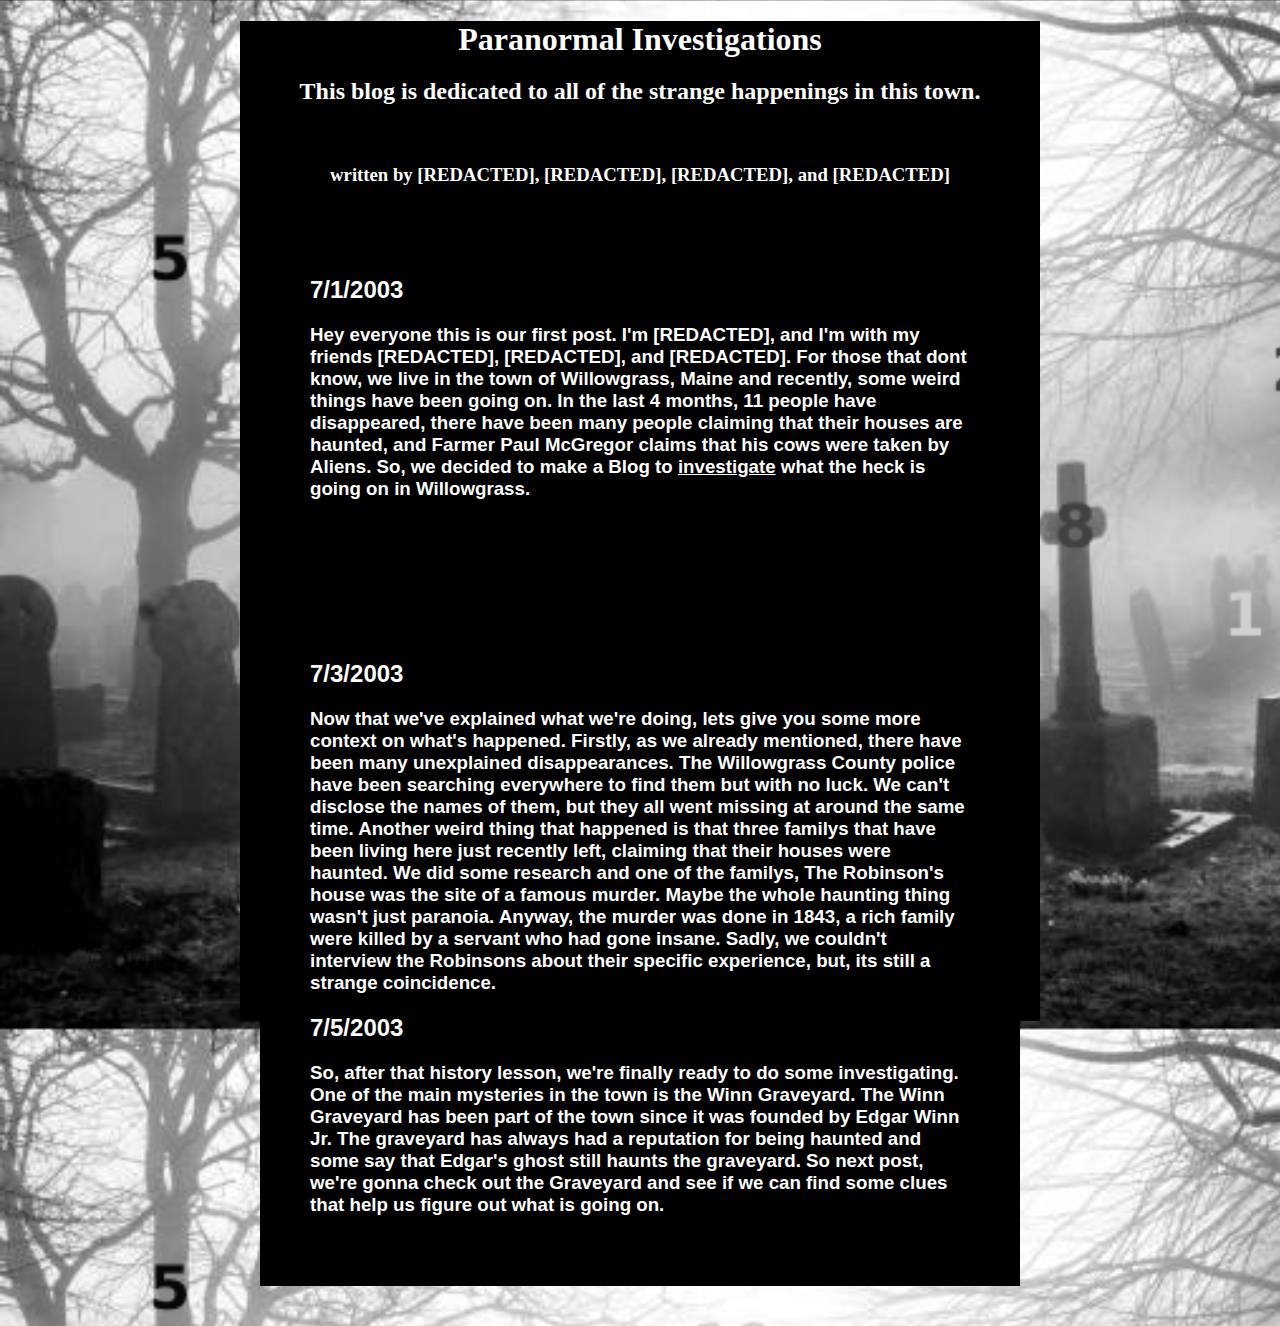
==== index.html @ ee55185e "Add files via upload" ====
<!DOCTYPE html>
<html>
<head>
    <title>Paranormal Investigations</title>
    <link rel="stylesheet" href="styles.css">
    <style>
        /* Style to hide the link */
        #him-link {
            display: none;
        }
    </style>
</head>
<body>

    <header>
        <h1>Paranormal Investigations</h1>
        <h2>This blog is dedicated to all of the strange happenings in this town.</h2>
    </header>
    <main>
        <h3 class="written-by"> written by [REDACTED], [REDACTED], [REDACTED], and [REDACTED]</h3>  
        <article>
            <h2>7/1/2003</h2>
            <h3>
                Hey everyone this is our first post. I'm [REDACTED], and I'm with my friends [REDACTED], [REDACTED], and [REDACTED]. For those that dont know,
                we live in the town of Willowgrass, Maine and recently, some weird things have been going on. In the last 4 months, 11 people have disappeared, there have
                been many  people claiming that their houses are haunted, and Farmer Paul McGregor claims that his cows were taken by Aliens. So, we decided to make a Blog
                to <span id="investigate-link" style="text-decoration: underline; cursor: pointer;">investigate</span>  what the heck is going on in Willowgrass.
            </h3>
        </article>
        
        <article>
            <h2>7/3/2003</h2>
            <h3>
                 Now that we've explained what we're doing, lets give you some more context on what's happened.
                 Firstly, as we already mentioned, there have been many unexplained disappearances. The Willowgrass 
                 County police have been searching everywhere to find them but with no luck. We can't disclose the names of them, but they all
                 went missing at around the same time. Another weird thing that happened is that three familys that have been living here just recently left,
                 claiming that their houses were haunted. We  did some research and one of the familys, The Robinson's house was the site of a famous murder. Maybe
                 the whole haunting thing wasn't just paranoia. Anyway, the murder was done in 1843, a rich family were killed by a servant who had gone insane. Sadly, 
                 we couldn't interview the Robinsons about their specific experience, but, its still a strange coincidence.
            </h3>

            <h2>7/5/2003</h2>
            <h3>
               So, after that history lesson, we're finally ready to do some investigating. One of the main mysteries in the town is the Winn Graveyard.
               The Winn Graveyard has been part of the town since it was founded by Edgar Winn Jr. The graveyard has always had a reputation for being haunted
               and some say that Edgar's ghost still haunts the graveyard. So next post, we're gonna check out the Graveyard and see if we can find some clues 
               that help us figure out what is going on.
        </article>
    </main>
    <script>
         // Function to handle click on the "investigate" link
         var investigateLink = document.getElementById("investigate-link");
        investigateLink.addEventListener("click", function() {
            var password = prompt("Enter the password:");
            // Check if the password is correct
            if (password === "hewatches") {
                // Redirect the user to the desired page
                window.location.href = "him.html";
            } else {
                alert("Incorrect password! Please try again.");
            }
        });
    </script>
</body>
</html>
---- styles.css ----
html {
    background-image: url(medias/medias/Background.png );
    background-size:cover;


    article {
    background-color: black;
    color: white;
    padding: 50px;
    margin-bottom: 20px;
}
main{
    padding: 20px
}
    
}
img {
    max-width: 400px;
}

body {
    max-width:800px;
    max-height:1000px;
    background-color: rgb(0, 0, 0);
    color: rgb(255, 255, 255);
    margin-right: auto;
    margin-left: auto;

}

body {
    text-align: center;
}

h1, h2, h3 {
    margin-bottom: 20px;
}

main {
    text-align: left;
    margin: 0 auto;
    max-width: 800px;
    padding: 0 20px;
}

article {
    font-family: sans-serif;
    margin-bottom: 40px;
}

.written-by {
    text-align: center;
}
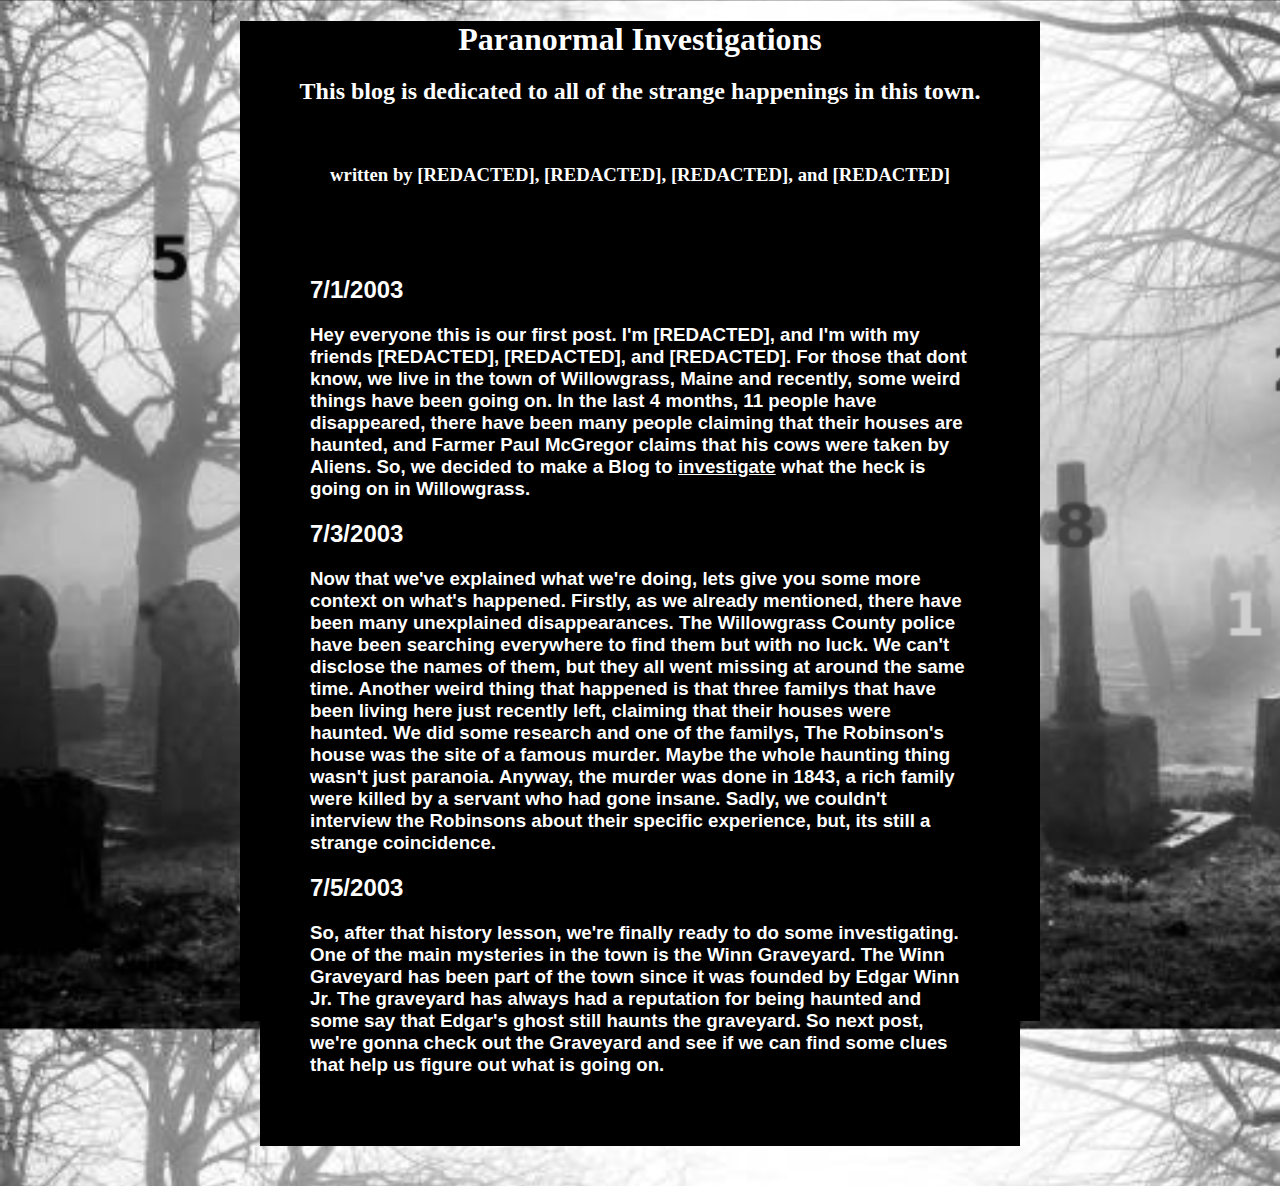
==== commit 8c8a5b5d: "Update index.html" ====
--- a/index.html
+++ b/index.html
@@ -25,10 +25,7 @@
                 we live in the town of Willowgrass, Maine and recently, some weird things have been going on. In the last 4 months, 11 people have disappeared, there have
                 been many  people claiming that their houses are haunted, and Farmer Paul McGregor claims that his cows were taken by Aliens. So, we decided to make a Blog
                 to <span id="investigate-link" style="text-decoration: underline; cursor: pointer;">investigate</span>  what the heck is going on in Willowgrass.
-            </h3>
-        </article>
-        
-        <article>
+            </h3>              
             <h2>7/3/2003</h2>
             <h3>
                  Now that we've explained what we're doing, lets give you some more context on what's happened.
@@ -68,4 +65,4 @@
 
         
 
-     +     
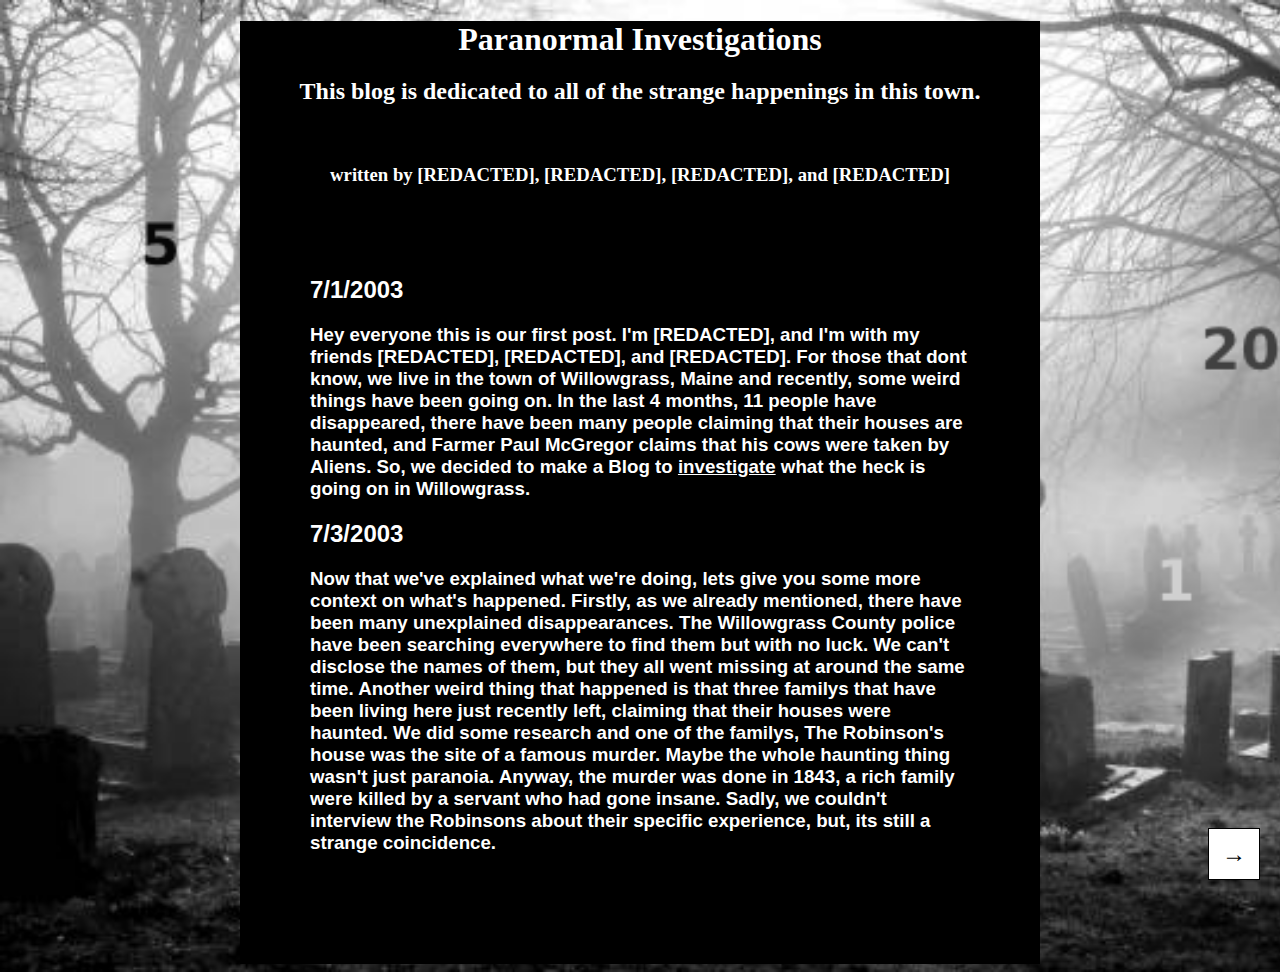
==== commit fa3e07f5: "Update index.html" ====
--- a/index.html
+++ b/index.html
@@ -7,6 +7,27 @@
         /* Style to hide the link */
         #him-link {
             display: none;
+        }
+
+        /* Style for the right arrow container */
+        .arrow-container {
+            position: fixed;
+            right: 20px;
+            bottom: 20px;
+            width: 50px;
+            height: 50px;
+            background-color: white;
+            border: 1px solid black;
+            display: flex;
+            justify-content: center;
+            align-items: center;
+            cursor: pointer;
+        }
+
+        /* Style for the right arrow */
+        .arrow {
+            font-size: 24px;
+            color: black;
         }
     </style>
 </head>
@@ -35,25 +56,24 @@
                  claiming that their houses were haunted. We  did some research and one of the familys, The Robinson's house was the site of a famous murder. Maybe
                  the whole haunting thing wasn't just paranoia. Anyway, the murder was done in 1843, a rich family were killed by a servant who had gone insane. Sadly, 
                  we couldn't interview the Robinsons about their specific experience, but, its still a strange coincidence.
-            </h3>
-
-            <h2>7/5/2003</h2>
-            <h3>
-               So, after that history lesson, we're finally ready to do some investigating. One of the main mysteries in the town is the Winn Graveyard.
-               The Winn Graveyard has been part of the town since it was founded by Edgar Winn Jr. The graveyard has always had a reputation for being haunted
-               and some say that Edgar's ghost still haunts the graveyard. So next post, we're gonna check out the Graveyard and see if we can find some clues 
-               that help us figure out what is going on.
+        
         </article>
     </main>
+
+    <!-- Right arrow container -->
+    <div class="arrow-container" onclick="location.href='Commentpage.html';">
+        <span class="arrow">→</span>
+    </div>
+
     <script>
-         // Function to handle click on the "investigate" link
-         var investigateLink = document.getElementById("investigate-link");
+        // Function to handle click on the "investigate" link
+        var investigateLink = document.getElementById("investigate-link");
         investigateLink.addEventListener("click", function() {
             var password = prompt("Enter the password:");
             // Check if the password is correct
             if (password === "hewatches") {
                 // Redirect the user to the desired page
-                window.location.href = "him.html";
+                window.location.href = "Him.html";
             } else {
                 alert("Incorrect password! Please try again.");
             }
@@ -63,6 +83,4 @@
 </html>
         
 
-        
-
      
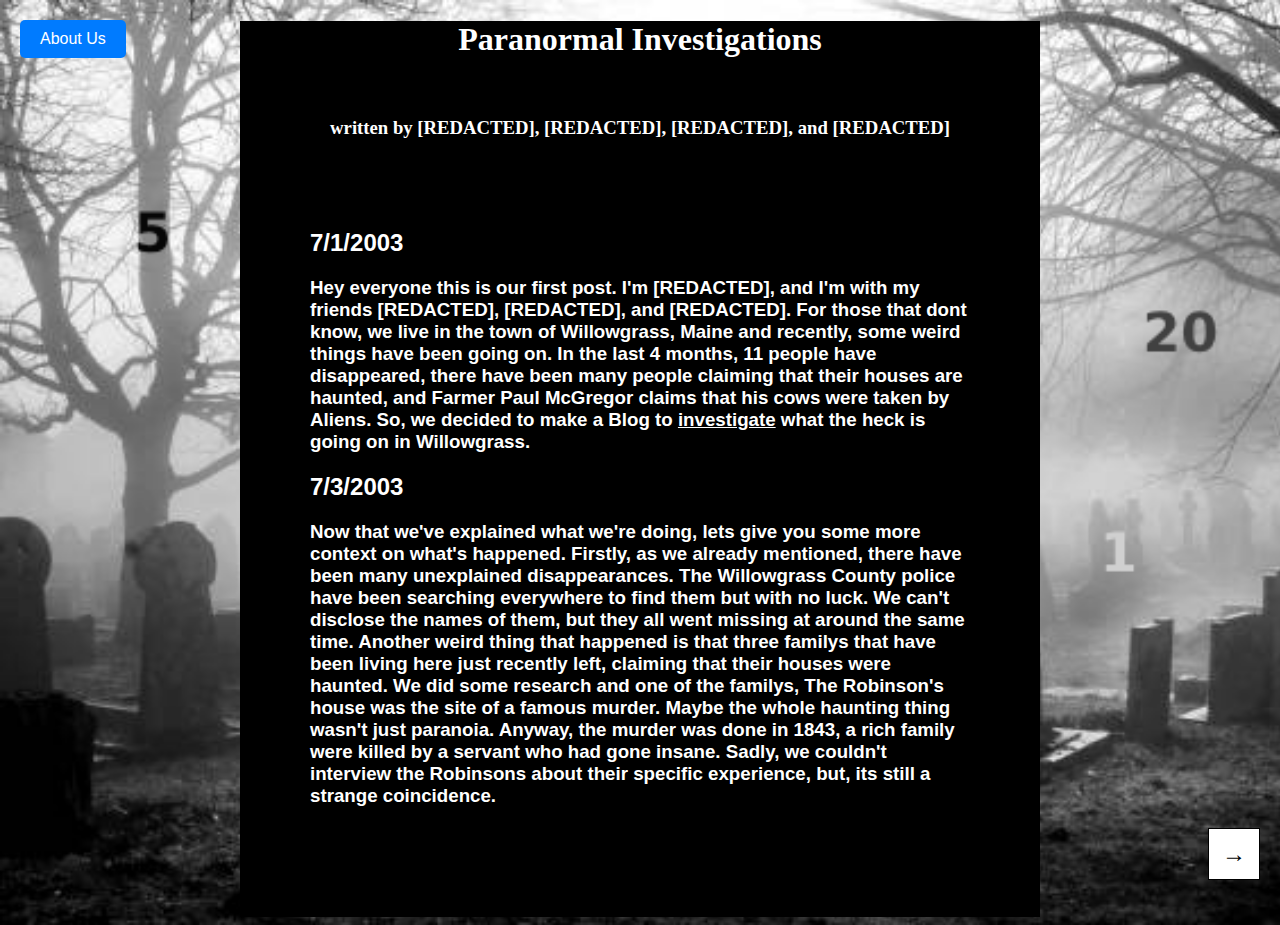
==== commit f3cefa77: "Update index.html" ====
--- a/index.html
+++ b/index.html
@@ -29,13 +29,26 @@
             font-size: 24px;
             color: black;
         }
+
+        /* Style for the "About Us" button */
+        .button {
+            position: fixed;
+            top: 20px;
+            left: 20px;
+            padding: 10px 20px; /* Adjust padding as needed */
+            background-color: #007bff; /* Blue color, change as needed */
+            color: white;
+            border: none;
+            border-radius: 5px;
+            font-size: 16px;
+            cursor: pointer;
+        }
     </style>
 </head>
 <body>
 
     <header>
         <h1>Paranormal Investigations</h1>
-        <h2>This blog is dedicated to all of the strange happenings in this town.</h2>
     </header>
     <main>
         <h3 class="written-by"> written by [REDACTED], [REDACTED], [REDACTED], and [REDACTED]</h3>  
@@ -65,6 +78,9 @@
         <span class="arrow">→</span>
     </div>
 
+    <!-- "About Us" button -->
+    <button class="button" onclick="location.href='Aboutus.html';">About Us</button>
+
     <script>
         // Function to handle click on the "investigate" link
         var investigateLink = document.getElementById("investigate-link");
@@ -81,6 +97,4 @@
     </script>
 </body>
 </html>
-        
 
-     
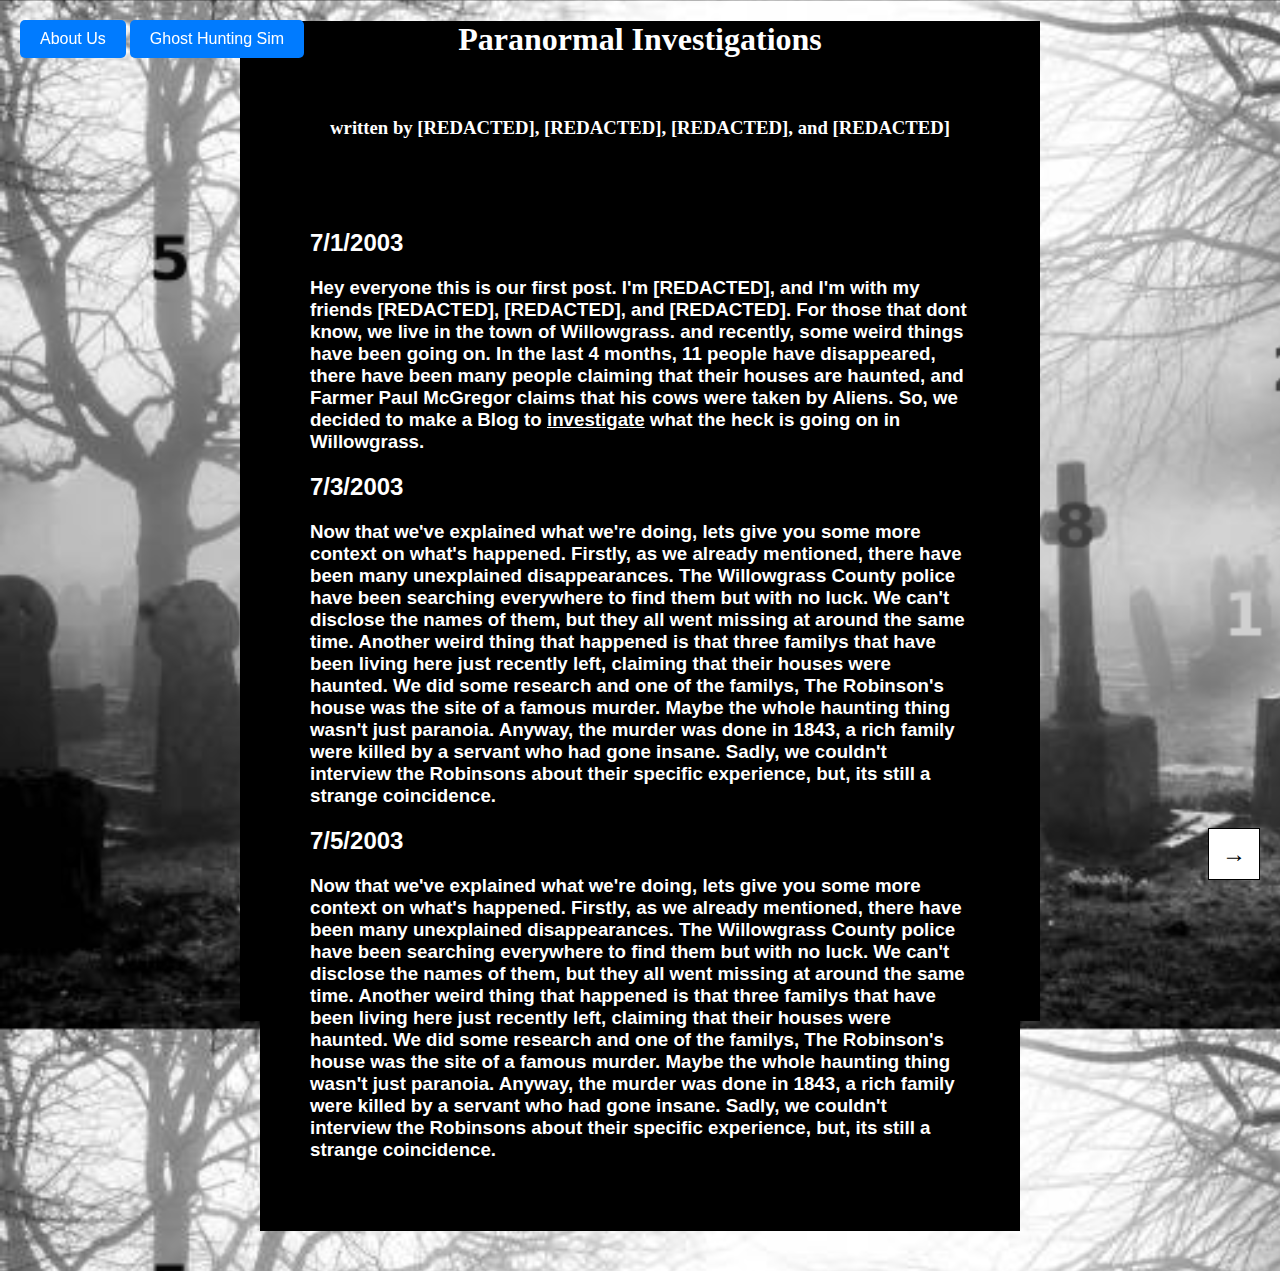
==== commit 0fb3e9bf: "Update index.html" ====
--- a/index.html
+++ b/index.html
@@ -30,11 +30,14 @@
             color: black;
         }
 
-        /* Style for the "About Us" button */
-        .button {
+        /* Style for the "About Us" button */ 
+        .Buttons {
             position: fixed;
             top: 20px;
             left: 20px;
+      
+        }
+        .button {
             padding: 10px 20px; /* Adjust padding as needed */
             background-color: #007bff; /* Blue color, change as needed */
             color: white;
@@ -42,6 +45,12 @@
             border-radius: 5px;
             font-size: 16px;
             cursor: pointer;
+        }
+
+
+        /* Style for hiding the audio element */
+        audio {
+            display: none;
         }
     </style>
 </head>
@@ -56,7 +65,7 @@
             <h2>7/1/2003</h2>
             <h3>
                 Hey everyone this is our first post. I'm [REDACTED], and I'm with my friends [REDACTED], [REDACTED], and [REDACTED]. For those that dont know,
-                we live in the town of Willowgrass, Maine and recently, some weird things have been going on. In the last 4 months, 11 people have disappeared, there have
+                we live in the town of Willowgrass. and recently, some weird things have been going on. In the last 4 months, 11 people have disappeared, there have
                 been many  people claiming that their houses are haunted, and Farmer Paul McGregor claims that his cows were taken by Aliens. So, we decided to make a Blog
                 to <span id="investigate-link" style="text-decoration: underline; cursor: pointer;">investigate</span>  what the heck is going on in Willowgrass.
             </h3>              
@@ -69,17 +78,39 @@
                  claiming that their houses were haunted. We  did some research and one of the familys, The Robinson's house was the site of a famous murder. Maybe
                  the whole haunting thing wasn't just paranoia. Anyway, the murder was done in 1843, a rich family were killed by a servant who had gone insane. Sadly, 
                  we couldn't interview the Robinsons about their specific experience, but, its still a strange coincidence.
-        
+            </h3>
+        </h3>              
+        <h2>7/5/2003</h2>
+        <h3>
+             Now that we've explained what we're doing, lets give you some more context on what's happened.
+             Firstly, as we already mentioned, there have been many unexplained disappearances. The Willowgrass 
+             County police have been searching everywhere to find them but with no luck. We can't disclose the names of them, but they all
+             went missing at around the same time. Another weird thing that happened is that three familys that have been living here just recently left,
+             claiming that their houses were haunted. We  did some research and one of the familys, The Robinson's house was the site of a famous murder. Maybe
+             the whole haunting thing wasn't just paranoia. Anyway, the murder was done in 1843, a rich family were killed by a servant who had gone insane. Sadly, 
+             we couldn't interview the Robinsons about their specific experience, but, its still a strange coincidence.
+        </h3>
         </article>
     </main>
 
+    <!-- Audio element for background music -->
+    <audio autoplay loop>
+        <source src="Untitled video - Made with Clipchamp.mp3" type="audio/mpeg">
+        Your browser does not support the audio element.
+    </audio>
+
     <!-- Right arrow container -->
-    <div class="arrow-container" onclick="location.href='Commentpage.html';">
+    <div class="arrow-container" onclick="location.href='2.html';">
         <span class="arrow">→</span>
     </div>
 
     <!-- "About Us" button -->
-    <button class="button" onclick="location.href='Aboutus.html';">About Us</button>
+    <div class="Buttons"> 
+        
+        <button class="button" onclick="location.href='Aboutus.html';">About Us</button>
+        <button class="button" onclick="location.href='ghostgame.html';">Ghost Hunting Sim</button>
+    </div>
+    
 
     <script>
         // Function to handle click on the "investigate" link
@@ -89,7 +120,7 @@
             // Check if the password is correct
             if (password === "hewatches") {
                 // Redirect the user to the desired page
-                window.location.href = "Him.html";
+                window.location.href = "missing.html";
             } else {
                 alert("Incorrect password! Please try again.");
             }
@@ -97,4 +128,3 @@
     </script>
 </body>
 </html>
-
